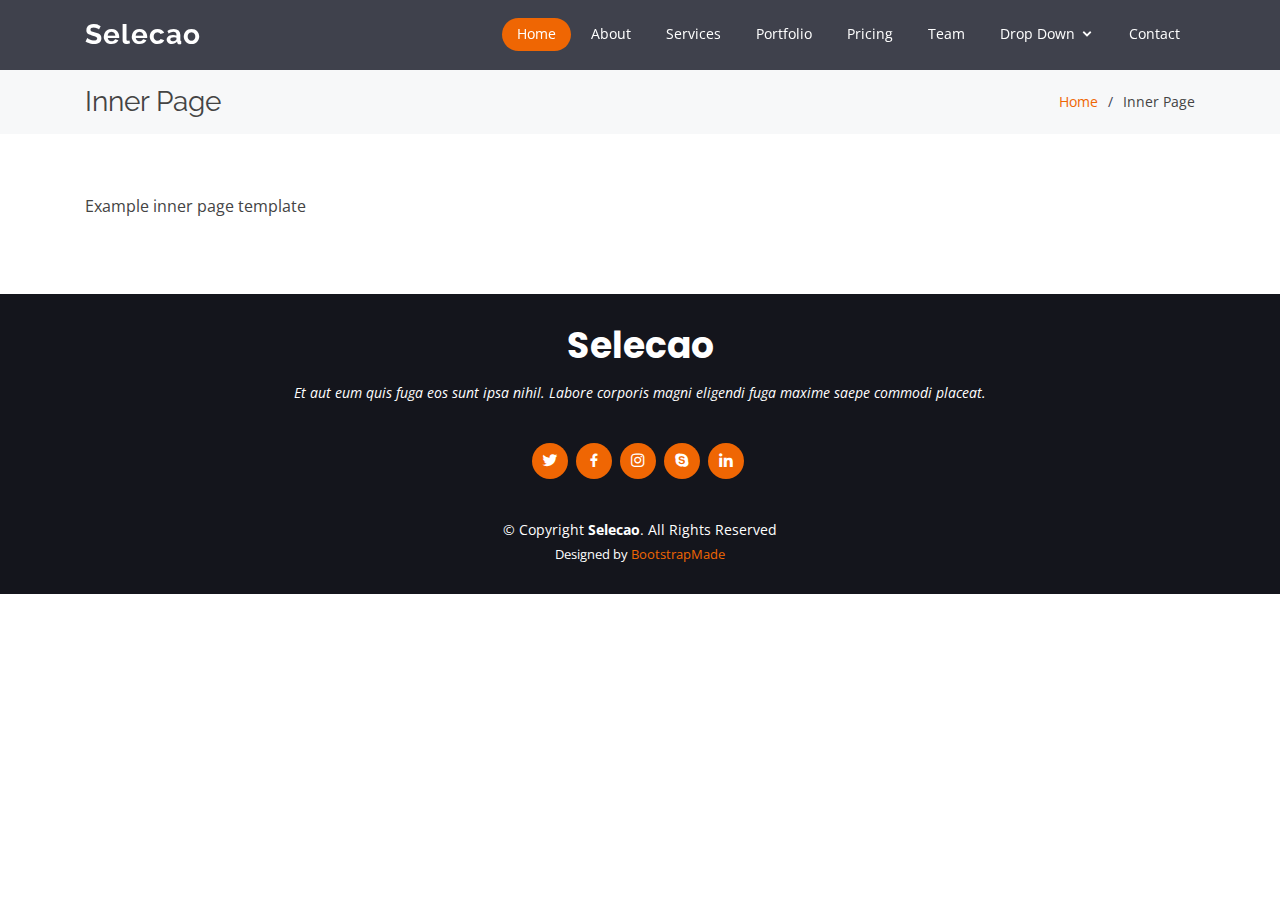
==== inner-page.html @ 9e4b10c0 "Adding files" ====
<!DOCTYPE html>
<html lang="en">

<head>
  <meta charset="utf-8">
  <meta content="width=device-width, initial-scale=1.0" name="viewport">

  <title>Inner Page - Selecao Bootstrap Template</title>
  <meta content="" name="description">
  <meta content="" name="keywords">

  <!-- Favicons -->
  <link href="assets/img/favicon.png" rel="icon">
  <link href="assets/img/apple-touch-icon.png" rel="apple-touch-icon">

  <!-- Google Fonts -->
  <link href="https://fonts.googleapis.com/css?family=Open+Sans:300,300i,400,400i,600,600i,700,700i|Raleway:300,300i,400,400i,500,500i,600,600i,700,700i|Poppins:300,300i,400,400i,500,500i,600,600i,700,700i" rel="stylesheet">

  <!-- Vendor CSS Files -->
  <link href="assets/vendor/bootstrap/css/bootstrap.min.css" rel="stylesheet">
  <link href="assets/vendor/icofont/icofont.min.css" rel="stylesheet">
  <link href="assets/vendor/boxicons/css/boxicons.min.css" rel="stylesheet">
  <link href="assets/vendor/animate.css/animate.min.css" rel="stylesheet">
  <link href="assets/vendor/remixicon/remixicon.css" rel="stylesheet">
  <link href="assets/vendor/line-awesome/css/line-awesome.min.css" rel="stylesheet">
  <link href="assets/vendor/venobox/venobox.css" rel="stylesheet">
  <link href="assets/vendor/owl.carousel/assets/owl.carousel.min.css" rel="stylesheet">
  <link href="assets/vendor/aos/aos.css" rel="stylesheet">

  <!-- Template Main CSS File -->
  <link href="assets/css/style.css" rel="stylesheet">

  <!-- =======================================================
  * Template Name: Selecao - v2.3.0
  * Template URL: https://bootstrapmade.com/selecao-bootstrap-template/
  * Author: BootstrapMade.com
  * License: https://bootstrapmade.com/license/
  ======================================================== -->
</head>

<body>

  <!-- ======= Header ======= -->
  <header id="header" class="fixed-top d-flex align-items-center ">
    <div class="container d-flex align-items-center">

      <div class="logo mr-auto">
        <h1 class="text-light"><a href="index.html">Selecao</a></h1>
        <!-- Uncomment below if you prefer to use an image logo -->
        <!-- <a href="index.html"><img src="assets/img/logo.png" alt="" class="img-fluid"></a>-->
      </div>

      <nav class="nav-menu d-none d-lg-block">
        <ul>
          <li class="active"><a href="index.html">Home</a></li>
          <li><a href="#about">About</a></li>
          <li><a href="#services">Services</a></li>
          <li><a href="#portfolio">Portfolio</a></li>
          <li><a href="#pricing">Pricing</a></li>
          <li><a href="#team">Team</a></li>
          <li class="drop-down"><a href="">Drop Down</a>
            <ul>
              <li><a href="#">Drop Down 1</a></li>
              <li class="drop-down"><a href="#">Drop Down 2</a>
                <ul>
                  <li><a href="#">Deep Drop Down 1</a></li>
                  <li><a href="#">Deep Drop Down 2</a></li>
                  <li><a href="#">Deep Drop Down 3</a></li>
                  <li><a href="#">Deep Drop Down 4</a></li>
                  <li><a href="#">Deep Drop Down 5</a></li>
                </ul>
              </li>
              <li><a href="#">Drop Down 3</a></li>
              <li><a href="#">Drop Down 4</a></li>
              <li><a href="#">Drop Down 5</a></li>
            </ul>
          </li>
          <li><a href="#contact">Contact</a></li>

        </ul>
      </nav><!-- .nav-menu -->

    </div>
  </header><!-- End Header -->

  <main id="main">

    <!-- ======= Breadcrumbs ======= -->
    <section class="breadcrumbs">
      <div class="container">

        <div class="d-flex justify-content-between align-items-center">
          <h2>Inner Page</h2>
          <ol>
            <li><a href="index.html">Home</a></li>
            <li>Inner Page</li>
          </ol>
        </div>

      </div>
    </section><!-- End Breadcrumbs -->

    <section class="inner-page">
      <div class="container">
        <p>
          Example inner page template
        </p>
      </div>
    </section>

  </main><!-- End #main -->

  <!-- ======= Footer ======= -->
  <footer id="footer">
    <div class="container">
      <h3>Selecao</h3>
      <p>Et aut eum quis fuga eos sunt ipsa nihil. Labore corporis magni eligendi fuga maxime saepe commodi placeat.</p>
      <div class="social-links">
        <a href="#" class="twitter"><i class="bx bxl-twitter"></i></a>
        <a href="#" class="facebook"><i class="bx bxl-facebook"></i></a>
        <a href="#" class="instagram"><i class="bx bxl-instagram"></i></a>
        <a href="#" class="google-plus"><i class="bx bxl-skype"></i></a>
        <a href="#" class="linkedin"><i class="bx bxl-linkedin"></i></a>
      </div>
      <div class="copyright">
        &copy; Copyright <strong><span>Selecao</span></strong>. All Rights Reserved
      </div>
      <div class="credits">
        <!-- All the links in the footer should remain intact. -->
        <!-- You can delete the links only if you purchased the pro version. -->
        <!-- Licensing information: https://bootstrapmade.com/license/ -->
        <!-- Purchase the pro version with working PHP/AJAX contact form: https://bootstrapmade.com/selecao-bootstrap-template/ -->
        Designed by <a href="https://bootstrapmade.com/">BootstrapMade</a>
      </div>
    </div>
  </footer><!-- End Footer -->

  <a href="#" class="back-to-top"><i class="ri-arrow-up-line"></i></a>

  <!-- Vendor JS Files -->
  <script src="assets/vendor/jquery/jquery.min.js"></script>
  <script src="assets/vendor/bootstrap/js/bootstrap.bundle.min.js"></script>
  <script src="assets/vendor/jquery.easing/jquery.easing.min.js"></script>
  <script src="assets/vendor/php-email-form/validate.js"></script>
  <script src="assets/vendor/isotope-layout/isotope.pkgd.min.js"></script>
  <script src="assets/vendor/venobox/venobox.min.js"></script>
  <script src="assets/vendor/owl.carousel/owl.carousel.min.js"></script>
  <script src="assets/vendor/aos/aos.js"></script>

  <!-- Template Main JS File -->
  <script src="assets/js/main.js"></script>

</body>

</html>
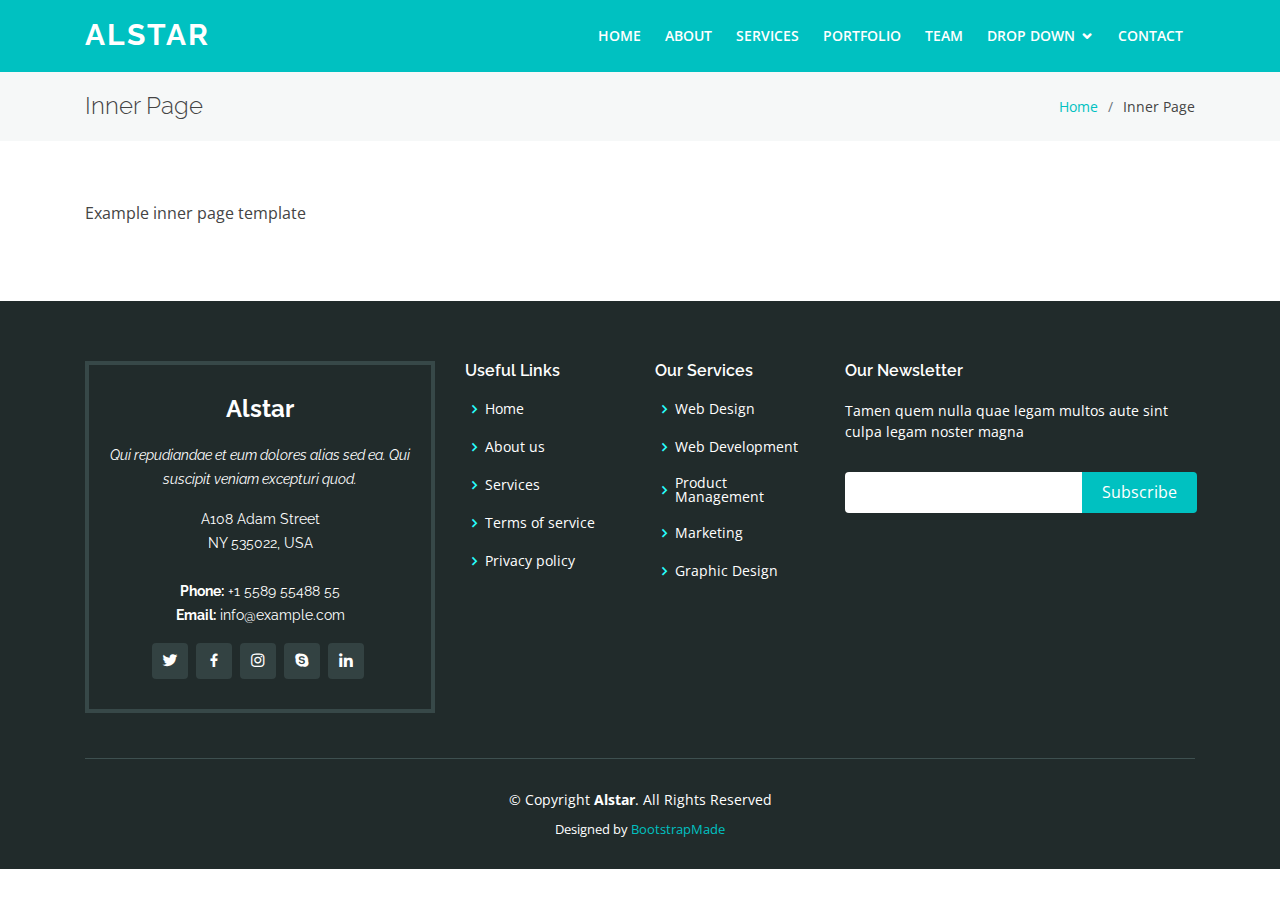
==== commit 7e0bcc8c: "add" ====
--- a/inner-page.html
+++ b/inner-page.html
@@ -5,7 +5,7 @@
   <meta charset="utf-8">
   <meta content="width=device-width, initial-scale=1.0" name="viewport">
 
-  <title>Inner Page - Selecao Bootstrap Template</title>
+  <title>Inner Page - Alstar Bootstrap Template</title>
   <meta content="" name="description">
   <meta content="" name="keywords">
 
@@ -21,18 +21,15 @@
   <link href="assets/vendor/icofont/icofont.min.css" rel="stylesheet">
   <link href="assets/vendor/boxicons/css/boxicons.min.css" rel="stylesheet">
   <link href="assets/vendor/animate.css/animate.min.css" rel="stylesheet">
-  <link href="assets/vendor/remixicon/remixicon.css" rel="stylesheet">
-  <link href="assets/vendor/line-awesome/css/line-awesome.min.css" rel="stylesheet">
+  <link href="assets/vendor/owl.carousel/assets/owl.carousel.min.css" rel="stylesheet">
   <link href="assets/vendor/venobox/venobox.css" rel="stylesheet">
-  <link href="assets/vendor/owl.carousel/assets/owl.carousel.min.css" rel="stylesheet">
-  <link href="assets/vendor/aos/aos.css" rel="stylesheet">
 
   <!-- Template Main CSS File -->
   <link href="assets/css/style.css" rel="stylesheet">
 
   <!-- =======================================================
-  * Template Name: Selecao - v2.3.0
-  * Template URL: https://bootstrapmade.com/selecao-bootstrap-template/
+  * Template Name: Alstar - v2.2.0
+  * Template URL: https://bootstrapmade.com/alstar-free-parallax-bootstrap-template/
   * Author: BootstrapMade.com
   * License: https://bootstrapmade.com/license/
   ======================================================== -->
@@ -41,22 +38,21 @@
 <body>
 
   <!-- ======= Header ======= -->
-  <header id="header" class="fixed-top d-flex align-items-center ">
-    <div class="container d-flex align-items-center">
+  <header id="header" class="fixed-top header-inner-page">
+    <div class="container d-flex">
 
       <div class="logo mr-auto">
-        <h1 class="text-light"><a href="index.html">Selecao</a></h1>
+        <h1 class="text-light"><a href="index.html"><span>Alstar</span></a></h1>
         <!-- Uncomment below if you prefer to use an image logo -->
         <!-- <a href="index.html"><img src="assets/img/logo.png" alt="" class="img-fluid"></a>-->
       </div>
 
       <nav class="nav-menu d-none d-lg-block">
         <ul>
-          <li class="active"><a href="index.html">Home</a></li>
+          <li><a href="index.html">Home</a></li>
           <li><a href="#about">About</a></li>
           <li><a href="#services">Services</a></li>
           <li><a href="#portfolio">Portfolio</a></li>
-          <li><a href="#pricing">Pricing</a></li>
           <li><a href="#team">Team</a></li>
           <li class="drop-down"><a href="">Drop Down</a>
             <ul>
@@ -76,7 +72,6 @@
             </ul>
           </li>
           <li><a href="#contact">Contact</a></li>
-
         </ul>
       </nav><!-- .nav-menu -->
 
@@ -85,7 +80,7 @@
 
   <main id="main">
 
-    <!-- ======= Breadcrumbs ======= -->
+    <!-- ======= Breadcrumbs Section ======= -->
     <section class="breadcrumbs">
       <div class="container">
 
@@ -98,7 +93,7 @@
         </div>
 
       </div>
-    </section><!-- End Breadcrumbs -->
+    </section><!-- End Breadcrumbs Section -->
 
     <section class="inner-page">
       <div class="container">
@@ -112,40 +107,89 @@
 
   <!-- ======= Footer ======= -->
   <footer id="footer">
+    <div class="footer-top">
+      <div class="container">
+        <div class="row">
+
+          <div class="col-lg-4 col-md-6">
+            <div class="footer-info">
+              <h3>Alstar</h3>
+              <p class="pb-3"><em>Qui repudiandae et eum dolores alias sed ea. Qui suscipit veniam excepturi quod.</em></p>
+              <p>
+                A108 Adam Street <br>
+                NY 535022, USA<br><br>
+                <strong>Phone:</strong> +1 5589 55488 55<br>
+                <strong>Email:</strong> info@example.com<br>
+              </p>
+              <div class="social-links mt-3">
+                <a href="#" class="twitter"><i class="bx bxl-twitter"></i></a>
+                <a href="#" class="facebook"><i class="bx bxl-facebook"></i></a>
+                <a href="#" class="instagram"><i class="bx bxl-instagram"></i></a>
+                <a href="#" class="google-plus"><i class="bx bxl-skype"></i></a>
+                <a href="#" class="linkedin"><i class="bx bxl-linkedin"></i></a>
+              </div>
+            </div>
+          </div>
+
+          <div class="col-lg-2 col-md-6 footer-links">
+            <h4>Useful Links</h4>
+            <ul>
+              <li><i class="bx bx-chevron-right"></i> <a href="#">Home</a></li>
+              <li><i class="bx bx-chevron-right"></i> <a href="#">About us</a></li>
+              <li><i class="bx bx-chevron-right"></i> <a href="#">Services</a></li>
+              <li><i class="bx bx-chevron-right"></i> <a href="#">Terms of service</a></li>
+              <li><i class="bx bx-chevron-right"></i> <a href="#">Privacy policy</a></li>
+            </ul>
+          </div>
+
+          <div class="col-lg-2 col-md-6 footer-links">
+            <h4>Our Services</h4>
+            <ul>
+              <li><i class="bx bx-chevron-right"></i> <a href="#">Web Design</a></li>
+              <li><i class="bx bx-chevron-right"></i> <a href="#">Web Development</a></li>
+              <li><i class="bx bx-chevron-right"></i> <a href="#">Product Management</a></li>
+              <li><i class="bx bx-chevron-right"></i> <a href="#">Marketing</a></li>
+              <li><i class="bx bx-chevron-right"></i> <a href="#">Graphic Design</a></li>
+            </ul>
+          </div>
+
+          <div class="col-lg-4 col-md-6 footer-newsletter">
+            <h4>Our Newsletter</h4>
+            <p>Tamen quem nulla quae legam multos aute sint culpa legam noster magna</p>
+            <form action="" method="post">
+              <input type="email" name="email"><input type="submit" value="Subscribe">
+            </form>
+
+          </div>
+
+        </div>
+      </div>
+    </div>
+
     <div class="container">
-      <h3>Selecao</h3>
-      <p>Et aut eum quis fuga eos sunt ipsa nihil. Labore corporis magni eligendi fuga maxime saepe commodi placeat.</p>
-      <div class="social-links">
-        <a href="#" class="twitter"><i class="bx bxl-twitter"></i></a>
-        <a href="#" class="facebook"><i class="bx bxl-facebook"></i></a>
-        <a href="#" class="instagram"><i class="bx bxl-instagram"></i></a>
-        <a href="#" class="google-plus"><i class="bx bxl-skype"></i></a>
-        <a href="#" class="linkedin"><i class="bx bxl-linkedin"></i></a>
-      </div>
       <div class="copyright">
-        &copy; Copyright <strong><span>Selecao</span></strong>. All Rights Reserved
+        &copy; Copyright <strong><span>Alstar</span></strong>. All Rights Reserved
       </div>
       <div class="credits">
         <!-- All the links in the footer should remain intact. -->
         <!-- You can delete the links only if you purchased the pro version. -->
         <!-- Licensing information: https://bootstrapmade.com/license/ -->
-        <!-- Purchase the pro version with working PHP/AJAX contact form: https://bootstrapmade.com/selecao-bootstrap-template/ -->
+        <!-- Purchase the pro version with working PHP/AJAX contact form: https://bootstrapmade.com/alstar-free-parallax-bootstrap-template/ -->
         Designed by <a href="https://bootstrapmade.com/">BootstrapMade</a>
       </div>
     </div>
   </footer><!-- End Footer -->
 
-  <a href="#" class="back-to-top"><i class="ri-arrow-up-line"></i></a>
+  <a href="#" class="back-to-top"><i class="icofont-simple-up"></i></a>
 
   <!-- Vendor JS Files -->
   <script src="assets/vendor/jquery/jquery.min.js"></script>
   <script src="assets/vendor/bootstrap/js/bootstrap.bundle.min.js"></script>
   <script src="assets/vendor/jquery.easing/jquery.easing.min.js"></script>
   <script src="assets/vendor/php-email-form/validate.js"></script>
+  <script src="assets/vendor/owl.carousel/owl.carousel.min.js"></script>
   <script src="assets/vendor/isotope-layout/isotope.pkgd.min.js"></script>
   <script src="assets/vendor/venobox/venobox.min.js"></script>
-  <script src="assets/vendor/owl.carousel/owl.carousel.min.js"></script>
-  <script src="assets/vendor/aos/aos.js"></script>
 
   <!-- Template Main JS File -->
   <script src="assets/js/main.js"></script>
--- a/assets/css/style.css
+++ b/assets/css/style.css
@@ -1,6 +1,6 @@
 /**
-* Template Name: Selecao - v2.3.0
-* Template URL: https://bootstrapmade.com/selecao-bootstrap-template/
+* Template Name: Alstar - v2.2.0
+* Template URL: https://bootstrapmade.com/alstar-free-parallax-bootstrap-template/
 * Author: BootstrapMade.com
 * License: https://bootstrapmade.com/license/
 */
@@ -14,11 +14,11 @@
 }
 
 a {
-  color: #ef6603;
+  color: #00c1c1;
 }
 
 a:hover {
-  color: #fc8129;
+  color: #00f4f4;
   text-decoration: none;
 }
 
@@ -32,64 +32,55 @@
 .back-to-top {
   position: fixed;
   display: none;
+  width: 40px;
+  height: 40px;
+  border-radius: 4px;
   right: 15px;
   bottom: 15px;
+  background: #00c1c1;
+  color: #fff;
+  transition: display 0.5s ease-in-out;
   z-index: 99999;
 }
 
 .back-to-top i {
-  display: flex;
-  align-items: center;
-  justify-content: center;
   font-size: 24px;
-  width: 40px;
-  height: 40px;
-  border-radius: 50px;
-  background: #ef6603;
-  color: #fff;
-  transition: all 0.4s;
-}
-
-.back-to-top i:hover {
-  background: #fc7c1f;
-  color: #fff;
-}
-
-/*--------------------------------------------------------------
-# Disable AOS delay on mobile
---------------------------------------------------------------*/
-@media screen and (max-width: 768px) {
-  [data-aos-delay] {
-    transition-delay: 0 !important;
-  }
+  position: absolute;
+  top: 8px;
+  left: 8px;
+}
+
+.back-to-top:hover {
+  color: #fff;
+  background: #00a2a2;
+  transition: background 0.2s ease-in-out;
 }
 
 /*--------------------------------------------------------------
 # Header
 --------------------------------------------------------------*/
 #header {
-  height: 70px;
+  height: 72px;
   transition: all 0.5s;
   z-index: 997;
   transition: all 0.5s;
-  background: rgba(42, 44, 57, 0.9);
-}
-
-#header.header-transparent {
-  background: transparent;
-}
-
-#header.header-scrolled {
-  background: rgba(42, 44, 57, 0.9);
+  padding: 15px 0;
+  background: #00c1c1;
+  top: -72px;
+}
+
+#header.header-scrolled, #header.header-inner-page {
+  top: 0;
 }
 
 #header .logo h1 {
-  font-size: 28px;
+  font-size: 30px;
   margin: 0;
-  padding: 0;
+  padding: 5px 0;
   line-height: 1;
   font-weight: 700;
-  letter-spacing: 1px;
+  letter-spacing: 2px;
+  text-transform: uppercase;
 }
 
 #header .logo h1 a, #header .logo h1 a:hover {
@@ -101,6 +92,17 @@
   padding: 0;
   margin: 0;
   max-height: 40px;
+}
+
+@media (max-width: 992px) {
+  #header {
+    height: 60px;
+    padding: 10px 0;
+  }
+  #header .logo h1 {
+    font-size: 24px;
+    padding: 8px 0;
+  }
 }
 
 /*--------------------------------------------------------------
@@ -122,17 +124,17 @@
 .nav-menu a {
   display: block;
   position: relative;
-  color: #fff;
-  padding: 5px 15px 7px 15px;
-  margin-left: 5px;
+  text-transform: uppercase;
+  color: #fff;
+  padding: 10px 12px;
   transition: 0.3s;
   font-size: 14px;
-  border-radius: 50px;
+  font-weight: 600;
   font-family: "Open Sans", sans-serif;
 }
 
 .nav-menu a:hover, .nav-menu .active > a, .nav-menu li:hover > a {
-  background: #ef6603;
+  color: #334242;
   text-decoration: none;
 }
 
@@ -148,8 +150,6 @@
   background: #fff;
   box-shadow: 0px 0px 30px rgba(127, 137, 161, 0.25);
   transition: ease all 0.3s;
-  border-radius: 15px;
-  margin-top: 5px;
 }
 
 .nav-menu .drop-down:hover > ul {
@@ -168,12 +168,11 @@
   font-size: 14px;
   font-weight: 500;
   text-transform: none;
-  color: #2a2c39;
+  color: #334242;
 }
 
 .nav-menu .drop-down ul a:hover, .nav-menu .drop-down ul .active > a, .nav-menu .drop-down ul li:hover > a {
-  color: #ef6603;
-  background: none;
+  color: #00c1c1;
 }
 
 .nav-menu .drop-down > a:after {
@@ -261,14 +260,14 @@
 .mobile-nav a {
   display: block;
   position: relative;
-  color: #2a2c39;
+  color: #334242;
   padding: 10px 20px;
   font-weight: 500;
   outline: none;
 }
 
 .mobile-nav a:hover, .mobile-nav .active > a, .mobile-nav li:hover > a {
-  color: #ef6603;
+  color: #00c1c1;
   text-decoration: none;
 }
 
@@ -304,7 +303,7 @@
   top: 0;
   left: 0;
   position: fixed;
-  background: rgba(20, 21, 28, 0.6);
+  background: rgba(29, 37, 37, 0.6);
   overflow: hidden;
   display: none;
   transition: ease-in-out 0.2s;
@@ -328,21 +327,43 @@
 --------------------------------------------------------------*/
 #hero {
   width: 100%;
+  height: calc(100vh + 72px);
+  background-color: rgba(0, 0, 0, 0.8);
   overflow: hidden;
-  position: relative;
-  background: linear-gradient(0deg, #2a2c39 0%, #33364a 100%);
-  padding: 0;
+  margin-top: -72px;
+}
+
+#hero .carousel-item {
+  width: 100%;
+  height: calc(100vh + 72px);
+  background-size: cover;
+  background-position: center;
+  background-repeat: no-repeat;
+}
+
+#hero .carousel-item::before {
+  content: '';
+  background-color: rgba(0, 0, 0, 0.4);
+  position: absolute;
+  top: 0;
+  right: 0;
+  left: 0;
+  bottom: 0;
 }
 
 #hero .carousel-container {
   display: flex;
   justify-content: center;
   align-items: center;
-  flex-direction: column;
+  position: absolute;
+  bottom: 0;
+  top: 0;
+  left: 0;
+  right: 0;
+}
+
+#hero .carousel-content {
   text-align: center;
-  position: relative;
-  height: 70vh;
-  padding-top: 60px;
 }
 
 #hero h2 {
@@ -358,6 +379,32 @@
   animation-delay: 0.4s;
   margin: 0 auto 30px auto;
   color: #fff;
+}
+
+#hero .carousel-inner .carousel-item {
+  transition-property: opacity;
+  background-position: center top;
+}
+
+#hero .carousel-inner .carousel-item,
+#hero .carousel-inner .active.carousel-item-left,
+#hero .carousel-inner .active.carousel-item-right {
+  opacity: 0;
+}
+
+#hero .carousel-inner .active,
+#hero .carousel-inner .carousel-item-next.carousel-item-left,
+#hero .carousel-inner .carousel-item-prev.carousel-item-right {
+  opacity: 1;
+  transition: 0.5s;
+}
+
+#hero .carousel-inner .carousel-item-next,
+#hero .carousel-inner .carousel-item-prev,
+#hero .carousel-inner .active.carousel-item-left,
+#hero .carousel-inner .active.carousel-item-right {
+  left: 0;
+  transform: translate3d(0, 0, 0);
 }
 
 #hero .carousel-control-prev, #hero .carousel-control-next {
@@ -370,6 +417,10 @@
   line-height: 1;
   width: auto;
   height: auto;
+}
+
+#hero .carousel-indicators li {
+  cursor: pointer;
 }
 
 #hero .btn-get-started {
@@ -379,20 +430,26 @@
   letter-spacing: 1px;
   display: inline-block;
   padding: 12px 32px;
-  border-radius: 50px;
+  border-radius: 4px;
   transition: 0.5s;
   line-height: 1;
   margin: 10px;
   color: #fff;
   -webkit-animation-delay: 0.8s;
   animation-delay: 0.8s;
-  border: 2px solid #ef6603;
+  border: 2px solid #00c1c1;
 }
 
 #hero .btn-get-started:hover {
-  background: #ef6603;
+  background: #00c1c1;
   color: #fff;
   text-decoration: none;
+}
+
+@media (max-width: 768px) {
+  #hero h2 {
+    font-size: 28px;
+  }
 }
 
 @media (min-width: 1024px) {
@@ -404,94 +461,12 @@
   }
 }
 
-@media (max-width: 768px) {
-  #hero .carousel-container {
-    height: 90vh;
-  }
-  #hero h2 {
-    font-size: 28px;
-  }
-}
-
-.hero-waves {
-  display: block;
-  width: 100%;
-  height: 60px;
-  position: relative;
-}
-
-.wave1 use {
-  -webkit-animation: move-forever1 10s linear infinite;
-  animation: move-forever1 10s linear infinite;
-  -webkit-animation-delay: -2s;
-  animation-delay: -2s;
-}
-
-.wave2 use {
-  -webkit-animation: move-forever2 8s linear infinite;
-  animation: move-forever2 8s linear infinite;
-  -webkit-animation-delay: -2s;
-  animation-delay: -2s;
-}
-
-.wave3 use {
-  -webkit-animation: move-forever3 6s linear infinite;
-  animation: move-forever3 6s linear infinite;
-  -webkit-animation-delay: -2s;
-  animation-delay: -2s;
-}
-
-@-webkit-keyframes move-forever1 {
-  0% {
-    transform: translate(85px, 0%);
-  }
-  100% {
-    transform: translate(-90px, 0%);
-  }
-}
-
-@keyframes move-forever1 {
-  0% {
-    transform: translate(85px, 0%);
-  }
-  100% {
-    transform: translate(-90px, 0%);
-  }
-}
-
-@-webkit-keyframes move-forever2 {
-  0% {
-    transform: translate(-90px, 0%);
-  }
-  100% {
-    transform: translate(85px, 0%);
-  }
-}
-
-@keyframes move-forever2 {
-  0% {
-    transform: translate(-90px, 0%);
-  }
-  100% {
-    transform: translate(85px, 0%);
-  }
-}
-
-@-webkit-keyframes move-forever3 {
-  0% {
-    transform: translate(-90px, 0%);
-  }
-  100% {
-    transform: translate(85px, 0%);
-  }
-}
-
-@keyframes move-forever3 {
-  0% {
-    transform: translate(-90px, 0%);
-  }
-  100% {
-    transform: translate(85px, 0%);
+@media (max-height: 500px) {
+  #hero {
+    height: 150vh;
+  }
+  #hero .carousel-item {
+    height: 150vh;
   }
 }
 
@@ -500,51 +475,105 @@
 --------------------------------------------------------------*/
 section {
   padding: 60px 0;
-  overflow: hidden;
+}
+
+.section-bg {
+  background-color: #f0f4f4;
 }
 
 .section-title {
-  padding-bottom: 40px;
+  text-align: center;
+  padding-bottom: 30px;
 }
 
 .section-title h2 {
+  font-size: 32px;
+  font-weight: bold;
+  text-transform: uppercase;
+  margin-bottom: 20px;
+  padding-bottom: 20px;
+  position: relative;
+  color: #334242;
+}
+
+.section-title h2::after {
+  content: '';
+  position: absolute;
+  display: block;
+  width: 200px;
+  height: 1px;
+  background: #00c1c1;
+  bottom: 0;
+  left: calc(50% - 100px);
+}
+
+.section-title p {
+  margin-bottom: 0;
+}
+
+/*--------------------------------------------------------------
+# Breadcrumbs
+--------------------------------------------------------------*/
+.breadcrumbs {
+  padding: 20px 0;
+  background-color: #f6f8f8;
+  min-height: 40px;
+  margin-top: 72px;
+}
+
+@media (max-width: 992px) {
+  .breadcrumbs {
+    margin-top: 60px;
+  }
+}
+
+.breadcrumbs h2 {
+  font-size: 24px;
+  font-weight: 300;
+  margin: 0;
+}
+
+@media (max-width: 992px) {
+  .breadcrumbs h2 {
+    margin: 0 0 10px 0;
+  }
+}
+
+.breadcrumbs ol {
+  display: flex;
+  flex-wrap: wrap;
+  list-style: none;
+  padding: 0;
+  margin: 0;
   font-size: 14px;
-  font-weight: 500;
-  padding: 0;
-  line-height: 1px;
-  margin: 0 0 5px 0;
-  letter-spacing: 2px;
-  text-transform: uppercase;
-  color: #aaaaaa;
-  font-family: "Poppins", sans-serif;
-}
-
-.section-title h2::after {
-  content: "";
-  width: 120px;
-  height: 1px;
+}
+
+.breadcrumbs ol li + li {
+  padding-left: 10px;
+}
+
+.breadcrumbs ol li + li::before {
   display: inline-block;
-  background: #fd9042;
-  margin: 4px 10px;
-}
-
-.section-title p {
-  margin: 0;
-  margin: 0;
-  font-size: 36px;
-  font-weight: 700;
-  text-transform: uppercase;
-  font-family: "Poppins", sans-serif;
-  color: #2a2c39;
+  padding-right: 10px;
+  color: #6c757d;
+  content: "/";
+}
+
+@media (max-width: 768px) {
+  .breadcrumbs .d-flex {
+    display: block !important;
+  }
+  .breadcrumbs ol {
+    display: block;
+  }
+  .breadcrumbs ol li {
+    display: inline-block;
+  }
 }
 
 /*--------------------------------------------------------------
 # About
 --------------------------------------------------------------*/
-.about {
-  padding-top: 80px;
-}
-
 .about .content h3 {
   font-weight: 600;
   font-size: 26px;
@@ -556,140 +585,106 @@
 }
 
 .about .content ul li {
-  padding-left: 28px;
-  position: relative;
-}
-
-.about .content ul li + li {
-  margin-top: 10px;
+  padding-bottom: 10px;
 }
 
 .about .content ul i {
-  position: absolute;
-  left: 0;
-  top: 2px;
   font-size: 20px;
-  color: #ef6603;
-  line-height: 1;
+  padding-right: 4px;
+  color: #00c1c1;
 }
 
 .about .content p:last-child {
   margin-bottom: 0;
 }
 
-.about .content .btn-learn-more {
-  font-family: "Raleway", sans-serif;
+/*--------------------------------------------------------------
+# Cards
+--------------------------------------------------------------*/
+.cards {
+  padding: 0 0 60px 0;
+}
+
+.cards img {
+  border-radius: 0;
+}
+
+.cards .card {
+  border: 0;
+  text-align: ceneter;
+}
+
+.cards .card-body {
+  -moz-text-align-last: center;
+  text-align-last: center;
+}
+
+.cards .card-title a {
   font-weight: 600;
+  font-size: 18px;
+  color: #334242;
+  transition: 0.3s;
+}
+
+.cards .card-title a:hover {
+  color: #00c1c1;
+}
+
+.cards .btn {
+  border-radius: 4px;
+  padding: 6px 20px 8px 20px;
+  border: 2px solid #444444;
+}
+
+.cards .btn:hover {
+  border-color: #00c1c1;
+}
+
+/*--------------------------------------------------------------
+# Services
+--------------------------------------------------------------*/
+.services .icon-box {
+  margin-bottom: 20px;
+  padding: 30px;
+  border-radius: 6px;
+  background: #fff;
+}
+
+.services .icon-box i {
+  float: left;
+  color: #00c1c1;
+  font-size: 40px;
+}
+
+.services .icon-box h4 {
+  margin-left: 70px;
+  font-weight: 700;
+  margin-bottom: 15px;
+  font-size: 18px;
+}
+
+.services .icon-box h4 a {
+  color: #334242;
+  transition: 0.3s;
+}
+
+.services .icon-box:hover h4 a {
+  color: #00c1c1;
+}
+
+.services .icon-box p {
+  margin-left: 70px;
+  line-height: 24px;
   font-size: 14px;
-  letter-spacing: 1px;
-  display: inline-block;
-  padding: 12px 32px;
-  border-radius: 5px;
-  transition: 0.3s;
-  line-height: 1;
-  color: #ef6603;
-  -webkit-animation-delay: 0.8s;
-  animation-delay: 0.8s;
-  margin-top: 6px;
-  border: 2px solid #ef6603;
-}
-
-.about .content .btn-learn-more:hover {
-  background: #ef6603;
-  color: #fff;
-  text-decoration: none;
-}
-
-/*--------------------------------------------------------------
-# Features
---------------------------------------------------------------*/
-.features .nav-tabs {
-  border: 0;
-}
-
-.features .nav-link {
-  border: 1px solid #d4d6df;
-  padding: 15px;
-  transition: 0.3s;
-  color: #2a2c39;
-  border-radius: 0;
-  display: flex;
-  align-items: center;
-  justify-content: center;
-}
-
-.features .nav-link i {
-  padding-right: 15px;
-  font-size: 48px;
-}
-
-.features .nav-link h4 {
-  font-size: 18px;
-  font-weight: 600;
-  margin: 0;
-}
-
-.features .nav-link:hover {
-  color: #ef6603;
-}
-
-.features .nav-link.active {
-  background: #ef6603;
-  color: #fff;
-  border-color: #ef6603;
-}
-
-@media (max-width: 768px) {
-  .features .nav-link i {
-    padding: 0;
-    line-height: 1;
-    font-size: 36px;
-  }
-}
-
-@media (max-width: 575px) {
-  .features .nav-link {
-    padding: 15px;
-  }
-  .features .nav-link i {
-    font-size: 24px;
-  }
-}
-
-.features .tab-content {
-  margin-top: 30px;
-}
-
-.features .tab-pane h3 {
-  font-weight: 600;
-  font-size: 26px;
-}
-
-.features .tab-pane ul {
-  list-style: none;
-  padding: 0;
-}
-
-.features .tab-pane ul li {
-  padding-bottom: 10px;
-}
-
-.features .tab-pane ul i {
-  font-size: 20px;
-  padding-right: 4px;
-  color: #ef6603;
-}
-
-.features .tab-pane p:last-child {
-  margin-bottom: 0;
 }
 
 /*--------------------------------------------------------------
 # Cta
 --------------------------------------------------------------*/
 .cta {
-  background: #2a2c39;
-  padding: 80px 0;
+  background: linear-gradient(rgba(2, 2, 2, 0.1), rgba(0, 0, 0, 0.5)), url("../img/cta-bg.jpg") fixed center center;
+  background-size: cover;
+  padding: 120px 0;
 }
 
 .cta h3 {
@@ -705,172 +700,88 @@
 .cta .cta-btn {
   font-family: "Raleway", sans-serif;
   text-transform: uppercase;
-  font-weight: 700;
-  font-size: 14px;
+  font-weight: 500;
+  font-size: 16px;
   letter-spacing: 1px;
   display: inline-block;
-  padding: 12px 30px;
-  border-radius: 50px;
+  padding: 8px 28px;
+  border-radius: 4px;
   transition: 0.5s;
-  margin: 10px;
-  color: #fff;
-  background: #ef6603;
+  margin-top: 10px;
+  border: 2px solid #fff;
+  color: #fff;
 }
 
 .cta .cta-btn:hover {
-  background: #fff;
-  color: #ef6603;
-}
-
-@media (max-width: 1024px) {
-  .cta {
-    background-attachment: scroll;
-  }
-}
-
-@media (min-width: 769px) {
-  .cta .cta-btn-container {
-    display: flex;
-    align-items: center;
-    justify-content: flex-end;
-  }
-}
-
-/*--------------------------------------------------------------
-# Services
---------------------------------------------------------------*/
-.services .icon-box {
-  padding: 30px;
-  position: relative;
-  overflow: hidden;
-  border-radius: 10px;
-  background: #fff;
-  box-shadow: 0 2px 29px 0 rgba(68, 88, 144, 0.12);
-  transition: all 0.4s ease-in-out;
-  width: 100%;
-  height: 100%;
-}
-
-.services .icon-box:hover {
-  transform: translateY(-10px);
-  box-shadow: 0 2px 35px 0 rgba(68, 88, 144, 0.2);
-}
-
-.services .icon {
-  position: absolute;
-  left: -20px;
-  top: calc(50% - 30px);
-}
-
-.services .icon i {
-  font-size: 64px;
-  line-height: 1;
-  transition: 0.5s;
-}
-
-.services .title {
-  margin-left: 40px;
-  font-weight: 700;
-  margin-bottom: 15px;
-  font-size: 18px;
-}
-
-.services .title a {
-  color: #2a2c39;
-  transition: ease-in-out 0.3s;
-}
-
-.services .title a:hover {
-  color: #ef6603;
-}
-
-.services .description {
-  font-size: 14px;
-  margin-left: 40px;
-  line-height: 24px;
-  margin-bottom: 0;
+  background: #00c1c1;
+  border: 2px solid #00c1c1;
 }
 
 /*--------------------------------------------------------------
 # Portfolio
 --------------------------------------------------------------*/
 .portfolio #portfolio-flters {
+  padding: 0;
+  margin: 0 auto 35px auto;
   list-style: none;
-  margin-bottom: 20px;
+  text-align: center;
+  background: #00c1c1;
+  border-radius: 4px;
+  padding: 8px 10px;
 }
 
 .portfolio #portfolio-flters li {
   cursor: pointer;
   display: inline-block;
-  margin: 0 0 10px 10px;
-  font-size: 16px;
-  font-weight: 500;
+  padding: 6px 15px 8px 15px;
+  font-size: 14px;
+  font-weight: 600;
   line-height: 1;
   text-transform: uppercase;
-  color: #444444;
+  color: #fff;
   transition: all 0.3s ease-in-out;
-}
-
-.portfolio #portfolio-flters li::before {
-  content: "[";
-  margin-right: 6px;
-  color: #fff;
-  font-size: 18px;
-  font-weight: 400;
-  transition: all 0.3s ease-in-out;
-}
-
-.portfolio #portfolio-flters li::after {
-  content: "]";
-  margin-left: 6px;
-  color: #fff;
-  font-size: 18px;
-  font-weight: 400;
-  transition: all 0.3s ease-in-out;
+  border-radius: 4px;
 }
 
 .portfolio #portfolio-flters li:hover, .portfolio #portfolio-flters li.filter-active {
-  color: #ef6603;
-}
-
-.portfolio #portfolio-flters li.filter-active::before, .portfolio #portfolio-flters li.filter-active::after {
-  color: #ef6603;
+  color: #00c1c1;
+  background: #fff;
+}
+
+.portfolio #portfolio-flters li:last-child {
+  margin-right: 0;
 }
 
 .portfolio .portfolio-item {
   margin-bottom: 30px;
 }
 
-.portfolio .portfolio-item .portfolio-img {
-  overflow: hidden;
-}
-
-.portfolio .portfolio-item .portfolio-img img {
-  transition: all 0.8s ease-in-out;
+.portfolio .portfolio-item img {
+  border-radius: 4px;
 }
 
 .portfolio .portfolio-item .portfolio-info {
   opacity: 0;
   position: absolute;
-  left: 15px;
+  left: 30px;
+  right: 30px;
   bottom: 0;
   z-index: 3;
-  right: 15px;
   transition: all ease-in-out 0.3s;
-  background: rgba(0, 0, 0, 0.5);
-  padding: 10px 15px;
+  background: rgba(255, 255, 255, 0.9);
+  padding: 15px;
+  border-radius: 4px;
 }
 
 .portfolio .portfolio-item .portfolio-info h4 {
   font-size: 18px;
   color: #fff;
   font-weight: 600;
-  color: #fff;
-  margin-bottom: 0px;
+  color: #334242;
 }
 
 .portfolio .portfolio-item .portfolio-info p {
-  color: #fedac0;
+  color: #5f7c7c;
   font-size: 14px;
   margin-bottom: 0;
 }
@@ -880,12 +791,11 @@
   right: 40px;
   font-size: 24px;
   top: calc(50% - 18px);
-  color: #fff;
-  transition: 0.3s;
+  color: #495f5f;
 }
 
 .portfolio .portfolio-item .portfolio-info .preview-link:hover, .portfolio .portfolio-item .portfolio-info .details-link:hover {
-  color: #fd9f5b;
+  color: #00c1c1;
 }
 
 .portfolio .portfolio-item .portfolio-info .details-link {
@@ -911,93 +821,98 @@
 }
 
 .portfolio .portfolio-item .portfolio-links a:hover {
-  color: #fd9f5b;
-}
-
-.portfolio .portfolio-item:hover .portfolio-img img {
-  transform: scale(1.2);
+  color: #28ffff;
 }
 
 .portfolio .portfolio-item:hover .portfolio-info {
   opacity: 1;
-}
-
-/*--------------------------------------------------------------
-# Testimonials
---------------------------------------------------------------*/
-.testimonials .testimonial-item {
-  box-sizing: content-box;
-  padding: 30px 30px 0 30px;
-  margin: 30px 15px;
-  text-align: center;
-  min-height: 350px;
-  box-shadow: 0px 2px 12px rgba(0, 0, 0, 0.08);
-}
-
-.testimonials .testimonial-item .testimonial-img {
-  width: 90px;
-  border-radius: 50%;
-  border: 4px solid #fff;
-  margin: 0 auto;
-}
-
-.testimonials .testimonial-item h3 {
-  font-size: 18px;
-  font-weight: bold;
-  margin: 10px 0 5px 0;
-  color: #111;
-}
-
-.testimonials .testimonial-item h4 {
-  font-size: 14px;
-  color: #999;
-  margin: 0;
-}
-
-.testimonials .testimonial-item .quote-icon-left, .testimonials .testimonial-item .quote-icon-right {
-  color: #fedac0;
-  font-size: 26px;
-}
-
-.testimonials .testimonial-item .quote-icon-left {
+  bottom: 20px;
+}
+
+/*--------------------------------------------------------------
+# Portfolio Details
+--------------------------------------------------------------*/
+.portfolio-details {
+  padding-top: 30px;
+}
+
+.portfolio-details .portfolio-details-container {
+  position: relative;
+}
+
+.portfolio-details .portfolio-details-carousel {
+  position: relative;
+  z-index: 1;
+}
+
+.portfolio-details .portfolio-details-carousel .owl-nav, .portfolio-details .portfolio-details-carousel .owl-dots {
+  margin-top: 5px;
+  text-align: left;
+}
+
+.portfolio-details .portfolio-details-carousel .owl-dot {
   display: inline-block;
-  left: -5px;
-  position: relative;
-}
-
-.testimonials .testimonial-item .quote-icon-right {
-  display: inline-block;
-  right: -5px;
-  position: relative;
-  top: 10px;
-}
-
-.testimonials .testimonial-item p {
-  font-style: italic;
-  margin: 0 auto 15px auto;
-}
-
-.testimonials .owl-nav, .testimonials .owl-dots {
-  margin-top: 5px;
-  text-align: center;
-}
-
-.testimonials .owl-dot {
-  display: inline-block;
-  margin: 0 5px;
+  margin: 0 10px 0 0;
   width: 12px;
   height: 12px;
   border-radius: 50%;
   background-color: #ddd !important;
 }
 
-.testimonials .owl-dot.active {
-  background-color: #ef6603 !important;
-}
-
-@media (max-width: 767px) {
-  .testimonials {
-    margin: 30px 10px;
+.portfolio-details .portfolio-details-carousel .owl-dot.active {
+  background-color: #00c1c1 !important;
+}
+
+.portfolio-details .portfolio-info {
+  padding: 30px;
+  position: absolute;
+  right: 0;
+  bottom: -70px;
+  background: #fff;
+  box-shadow: 0px 2px 15px rgba(0, 0, 0, 0.1);
+  z-index: 2;
+}
+
+.portfolio-details .portfolio-info h3 {
+  font-size: 22px;
+  font-weight: 700;
+  margin-bottom: 20px;
+  padding-bottom: 20px;
+  border-bottom: 1px solid #eee;
+}
+
+.portfolio-details .portfolio-info ul {
+  list-style: none;
+  padding: 0;
+  font-size: 15px;
+}
+
+.portfolio-details .portfolio-info ul li + li {
+  margin-top: 10px;
+}
+
+.portfolio-details .portfolio-description {
+  padding-top: 50px;
+}
+
+.portfolio-details .portfolio-description h2 {
+  width: 50%;
+  font-size: 26px;
+  font-weight: 700;
+  margin-bottom: 20px;
+}
+
+.portfolio-details .portfolio-description p {
+  padding: 0 0 0 0;
+}
+
+@media (max-width: 768px) {
+  .portfolio-details .portfolio-description h2 {
+    width: 100%;
+  }
+  .portfolio-details .portfolio-info {
+    position: static;
+    margin-top: 30px;
   }
 }
 
@@ -1008,27 +923,26 @@
   padding: 20px;
   background: #fff;
   text-align: center;
-  box-shadow: 0px 0px 4px rgba(0, 0, 0, 0.12);
-  border-radius: 5px;
+  border-radius: 8px;
   position: relative;
   overflow: hidden;
+  border: 2px solid #e5ebeb;
 }
 
 .pricing h3 {
   font-weight: 400;
-  margin: -20px -20px 25px -20px;
-  padding: 30px 15px;
+  padding: 15px;
   font-size: 18px;
+  text-transform: uppercase;
   font-weight: 600;
-  color: #777777;
-  background: #f8f8f8;
+  color: #334242;
 }
 
 .pricing h4 {
-  font-size: 36px;
-  color: #ef6603;
-  font-weight: 600;
-  font-family: "Poppins", sans-serif;
+  font-size: 42px;
+  color: #00c1c1;
+  font-weight: 500;
+  font-family: "Open Sans", sans-serif;
   margin-bottom: 20px;
 }
 
@@ -1047,7 +961,7 @@
 .pricing ul {
   padding: 0;
   list-style: none;
-  color: #444444;
+  color: #334242;
   text-align: center;
   line-height: 20px;
   font-size: 14px;
@@ -1058,7 +972,7 @@
 }
 
 .pricing ul i {
-  color: #ef6603;
+  color: #00c1c1;
   font-size: 18px;
   padding-right: 4px;
 }
@@ -1069,17 +983,15 @@
 }
 
 .pricing .btn-wrap {
-  margin: 20px -20px -20px -20px;
-  padding: 20px 15px;
-  background: #f8f8f8;
+  padding: 15px;
   text-align: center;
 }
 
 .pricing .btn-buy {
-  background: #ef6603;
+  background: #00c1c1;
   display: inline-block;
-  padding: 8px 35px 10px 35px;
-  border-radius: 50px;
+  padding: 10px 40px 12px 40px;
+  border-radius: 4px;
   color: #fff;
   transition: none;
   font-size: 14px;
@@ -1090,81 +1002,26 @@
 }
 
 .pricing .btn-buy:hover {
-  background: #fc8129;
+  background: #00a8a8;
 }
 
 .pricing .featured {
-  border: 2px solid #ef6603;
-}
-
-.pricing .featured h3 {
-  color: #fff;
-  background: #ef6603;
-}
-
-.pricing .advanced {
-  width: 200px;
-  position: absolute;
-  top: 18px;
-  right: -68px;
-  transform: rotate(45deg);
-  z-index: 1;
-  font-size: 14px;
-  padding: 1px 0 3px 0;
-  background: #ef6603;
-  color: #fff;
-}
-
-/*--------------------------------------------------------------
-# F.A.Q
---------------------------------------------------------------*/
-.faq {
-  padding: 60px 0;
-}
-
-.faq .faq-list {
-  padding: 0;
-  list-style: none;
-}
-
-.faq .faq-list li {
-  padding: 0 0 20px 25px;
-}
-
-.faq .faq-list a {
-  display: block;
-  position: relative;
-  font-family: #ef6603;
-  font-size: 18px;
-  font-weight: 500;
-}
-
-.faq .faq-list i {
-  font-size: 18px;
-  position: absolute;
-  left: -25px;
-  top: 6px;
-}
-
-.faq .faq-list p {
-  margin-bottom: 20px;
-  font-size: 15px;
-}
-
-.faq .faq-list a.collapse {
-  color: #ef6603;
-}
-
-.faq .faq-list a.collapsed {
-  color: #343a40;
-}
-
-.faq .faq-list a.collapsed:hover {
-  color: #ef6603;
-}
-
-.faq .faq-list a.collapsed i::before {
-  content: "\eab2" !important;
+  border-color: #00c1c1;
+  background: #00c1c1;
+  box-shadow: none;
+}
+
+.pricing .featured h3, .pricing .featured h4, .pricing .featured h4 span, .pricing .featured ul, .pricing .featured ul .na {
+  color: #fff;
+}
+
+.pricing .featured .btn-buy {
+  background: rgba(255, 255, 255, 0.9);
+  color: #00c1c1;
+}
+
+.pricing .featured .btn-buy:hover {
+  background: #fff;
 }
 
 /*--------------------------------------------------------------
@@ -1200,20 +1057,20 @@
 
 .team .member .social a {
   transition: color 0.3s;
-  color: #2a2c39;
+  color: #334242;
   margin: 0 3px;
   padding-top: 7px;
   border-radius: 50px;
   width: 36px;
   height: 36px;
-  background: rgba(239, 102, 3, 0.8);
+  background: rgba(0, 193, 193, 0.8);
   display: inline-block;
   transition: ease-in-out 0.3s;
   color: #fff;
 }
 
 .team .member .social a:hover {
-  background: #fc8129;
+  background: #00c1c1;
 }
 
 .team .member .social i {
@@ -1228,7 +1085,7 @@
   font-weight: 700;
   margin-bottom: 5px;
   font-size: 18px;
-  color: #2a2c39;
+  color: #334242;
 }
 
 .team .member .member-info span {
@@ -1253,56 +1110,41 @@
 /*--------------------------------------------------------------
 # Contact
 --------------------------------------------------------------*/
-.contact .info {
-  width: 100%;
+.contact .info-box {
+  color: #444444;
+  text-align: center;
+  box-shadow: 0 0 30px rgba(214, 215, 216, 0.6);
+  padding: 20px 0 30px 0;
   background: #fff;
-}
-
-.contact .info i {
+  border-radius: 4px;
+}
+
+.contact .info-box i {
+  font-size: 40px;
+  color: #00c1c1;
+  border-radius: 50%;
+  padding: 8px;
+}
+
+.contact .info-box h3 {
   font-size: 20px;
-  color: #ef6603;
-  float: left;
-  width: 44px;
-  height: 44px;
-  background: #ffecde;
-  display: flex;
-  justify-content: center;
-  align-items: center;
-  border-radius: 50px;
-  transition: all 0.3s ease-in-out;
-}
-
-.contact .info h4 {
-  padding: 0 0 0 60px;
-  font-size: 22px;
-  font-weight: 600;
-  margin-bottom: 5px;
-  color: #2a2c39;
-}
-
-.contact .info p {
-  padding: 0 0 0 60px;
+  color: #334242;
+  font-weight: 700;
+  margin: 10px 0;
+}
+
+.contact .info-box p {
+  padding: 0;
+  line-height: 24px;
+  font-size: 14px;
   margin-bottom: 0;
-  font-size: 14px;
-  color: #555974;
-}
-
-.contact .info .email, .contact .info .phone {
-  margin-top: 40px;
-}
-
-.contact .info .email:hover i, .contact .info .address:hover i, .contact .info .phone:hover i {
-  background: #ef6603;
-  color: #fff;
 }
 
 .contact .php-email-form {
-  width: 100%;
+  box-shadow: 0 0 30px rgba(214, 215, 216, 0.6);
+  padding: 30px;
   background: #fff;
-}
-
-.contact .php-email-form .form-group {
-  padding-bottom: 8px;
+  border-radius: 4px;
 }
 
 .contact .php-email-form .validate {
@@ -1361,25 +1203,29 @@
   font-size: 14px;
 }
 
+.contact .php-email-form input:focus, .contact .php-email-form textarea:focus {
+  border-color: #00c1c1;
+}
+
 .contact .php-email-form input {
-  height: 44px;
+  padding: 20px 15px;
 }
 
 .contact .php-email-form textarea {
-  padding: 10px 12px;
+  padding: 12px 15px;
 }
 
 .contact .php-email-form button[type="submit"] {
-  background: #ef6603;
+  background: #00c1c1;
   border: 0;
   padding: 10px 24px;
   color: #fff;
   transition: 0.4s;
-  border-radius: 50px;
+  border-radius: 4px;
 }
 
 .contact .php-email-form button[type="submit"]:hover {
-  background: #fc8129;
+  background: darkem(#00c1c1, 5);
 }
 
 @-webkit-keyframes animate-loading {
@@ -1401,200 +1247,157 @@
 }
 
 /*--------------------------------------------------------------
-# Breadcrumbs
---------------------------------------------------------------*/
-.breadcrumbs {
-  padding: 15px 0;
-  margin-top: 70px;
-  background: #f7f8f9;
-  min-height: 40px;
-}
-
-.breadcrumbs h2 {
-  font-size: 28px;
-  font-weight: 400;
-  margin: 0;
-}
-
-.breadcrumbs ol {
-  display: flex;
-  flex-wrap: wrap;
-  list-style: none;
-  padding: 0;
-  margin: 0;
+# Footer
+--------------------------------------------------------------*/
+#footer {
+  background: #212b2b;
+  padding: 0 0 30px 0;
+  color: #fff;
   font-size: 14px;
 }
 
-@media (max-width: 992px) {
-  .breadcrumbs ol {
-    margin-top: 10px;
-  }
-}
-
-.breadcrumbs ol li + li {
-  padding-left: 10px;
-}
-
-.breadcrumbs ol li + li::before {
-  display: inline-block;
-  padding-right: 10px;
-  color: #404356;
-  content: "/";
-}
-
-@media (max-width: 768px) {
-  .breadcrumbs .d-flex {
-    display: block !important;
-  }
-  .breadcrumbs ol {
-    display: block;
-  }
-  .breadcrumbs ol li {
-    display: inline-block;
-  }
-}
-
-/*--------------------------------------------------------------
-# Portfolio Details
---------------------------------------------------------------*/
-.portfolio-details {
-  padding-top: 40px;
-}
-
-.portfolio-details .portfolio-details-container {
-  position: relative;
-}
-
-.portfolio-details .portfolio-details-carousel {
-  position: relative;
-  z-index: 1;
-}
-
-.portfolio-details .portfolio-details-carousel .owl-nav, .portfolio-details .portfolio-details-carousel .owl-dots {
-  margin-top: 5px;
-  text-align: left;
-}
-
-.portfolio-details .portfolio-details-carousel .owl-dot {
-  display: inline-block;
-  margin: 0 10px 0 0;
-  width: 12px;
-  height: 12px;
-  border-radius: 50%;
-  background-color: #ddd !important;
-}
-
-.portfolio-details .portfolio-details-carousel .owl-dot.active {
-  background-color: #ef6603 !important;
-}
-
-.portfolio-details .portfolio-info {
-  padding: 30px;
-  position: absolute;
-  right: 0;
-  bottom: -70px;
-  background: #fff;
-  box-shadow: 0px 2px 15px rgba(0, 0, 0, 0.1);
-  z-index: 2;
-}
-
-.portfolio-details .portfolio-info h3 {
-  font-size: 22px;
+#footer .footer-top {
+  padding: 60px 0 30px 0;
+}
+
+#footer .footer-top .footer-info {
+  margin-bottom: 15px;
+  color: #fff;
+  text-align: center;
+  padding: 30px 20px;
+  border: 4px solid #374848;
+}
+
+#footer .footer-top .footer-info h3 {
+  font-size: 24px;
+  margin: 0 0 20px 0;
+  padding: 2px 0 2px 0;
+  line-height: 1;
   font-weight: 700;
-  margin-bottom: 20px;
-  padding-bottom: 20px;
-  border-bottom: 1px solid #eee;
-}
-
-.portfolio-details .portfolio-info ul {
-  list-style: none;
-  padding: 0;
-  font-size: 15px;
-}
-
-.portfolio-details .portfolio-info ul li + li {
-  margin-top: 10px;
-}
-
-.portfolio-details .portfolio-description {
-  padding-top: 50px;
-}
-
-.portfolio-details .portfolio-description h2 {
-  width: 50%;
-  font-size: 26px;
-  font-weight: 700;
-  margin-bottom: 20px;
-}
-
-.portfolio-details .portfolio-description p {
-  padding: 0 0 0 0;
-}
-
-@media (max-width: 768px) {
-  .portfolio-details .portfolio-info {
-    position: static;
-    margin-top: 30px;
-  }
-}
-
-/*--------------------------------------------------------------
-# Footer
---------------------------------------------------------------*/
-#footer {
-  background: #14151c;
-  color: #fff;
+}
+
+#footer .footer-top .footer-info p {
   font-size: 14px;
-  text-align: center;
-  padding: 30px 0;
-}
-
-#footer h3 {
-  font-size: 36px;
-  font-weight: 700;
-  color: #fff;
-  position: relative;
-  font-family: "Poppins", sans-serif;
-  padding: 0;
-  margin: 0 0 15px 0;
-}
-
-#footer p {
-  font-size: 15;
-  font-style: italic;
-  padding: 0;
-  margin: 0 0 40px 0;
-}
-
-#footer .social-links {
-  margin: 0 0 40px 0;
-}
-
-#footer .social-links a {
+  line-height: 24px;
+  margin-bottom: 0;
+  font-family: "Raleway", sans-serif;
+}
+
+#footer .footer-top .social-links a {
   font-size: 18px;
   display: inline-block;
-  background: #ef6603;
+  background: #334242;
   color: #fff;
   line-height: 1;
   padding: 8px 0;
   margin-right: 4px;
-  border-radius: 50%;
+  border-radius: 4px;
   text-align: center;
   width: 36px;
   height: 36px;
   transition: 0.3s;
 }
 
-#footer .social-links a:hover {
-  background: #bd5102;
+#footer .footer-top .social-links a:hover {
+  background: #00c1c1;
   color: #fff;
   text-decoration: none;
 }
 
+#footer .footer-top h4 {
+  font-size: 16px;
+  font-weight: 600;
+  color: #fff;
+  position: relative;
+  padding-bottom: 12px;
+}
+
+#footer .footer-top .footer-links {
+  margin-bottom: 30px;
+}
+
+#footer .footer-top .footer-links ul {
+  list-style: none;
+  padding: 0;
+  margin: 0;
+}
+
+#footer .footer-top .footer-links ul i {
+  padding-right: 2px;
+  color: #28ffff;
+  font-size: 18px;
+  line-height: 1;
+}
+
+#footer .footer-top .footer-links ul li {
+  padding: 10px 0;
+  display: flex;
+  align-items: center;
+}
+
+#footer .footer-top .footer-links ul li:first-child {
+  padding-top: 0;
+}
+
+#footer .footer-top .footer-links ul a {
+  color: #fff;
+  transition: 0.3s;
+  display: inline-block;
+  line-height: 1;
+}
+
+#footer .footer-top .footer-links ul a:hover {
+  color: #0fffff;
+}
+
+#footer .footer-top .footer-newsletter form {
+  margin-top: 30px;
+  background: #fff;
+  padding: 6px 10px;
+  position: relative;
+  border-radius: 4px;
+}
+
+#footer .footer-top .footer-newsletter form input[type="email"] {
+  border: 0;
+  padding: 4px;
+  width: calc(100% - 110px);
+}
+
+#footer .footer-top .footer-newsletter form input[type="submit"] {
+  position: absolute;
+  top: 0;
+  right: -2px;
+  bottom: 0;
+  border: 0;
+  background: none;
+  font-size: 16px;
+  padding: 0 20px;
+  background: #00c1c1;
+  color: #fff;
+  transition: 0.3s;
+  border-radius: 0 4px 4px 0;
+}
+
+#footer .footer-top .footer-newsletter form input[type="submit"]:hover {
+  background: #008e8e;
+}
+
 #footer .copyright {
-  margin: 0 0 5px 0;
+  border-top: 1px solid #3e5050;
+  text-align: center;
+  padding-top: 30px;
 }
 
 #footer .credits {
+  padding-top: 10px;
+  text-align: center;
   font-size: 13px;
-}
+  color: #fff;
+}
+
+@media (max-width: 575px) {
+  #footer .footer-top .footer-info {
+    margin: -20px 0 30px 0;
+  }
+}
